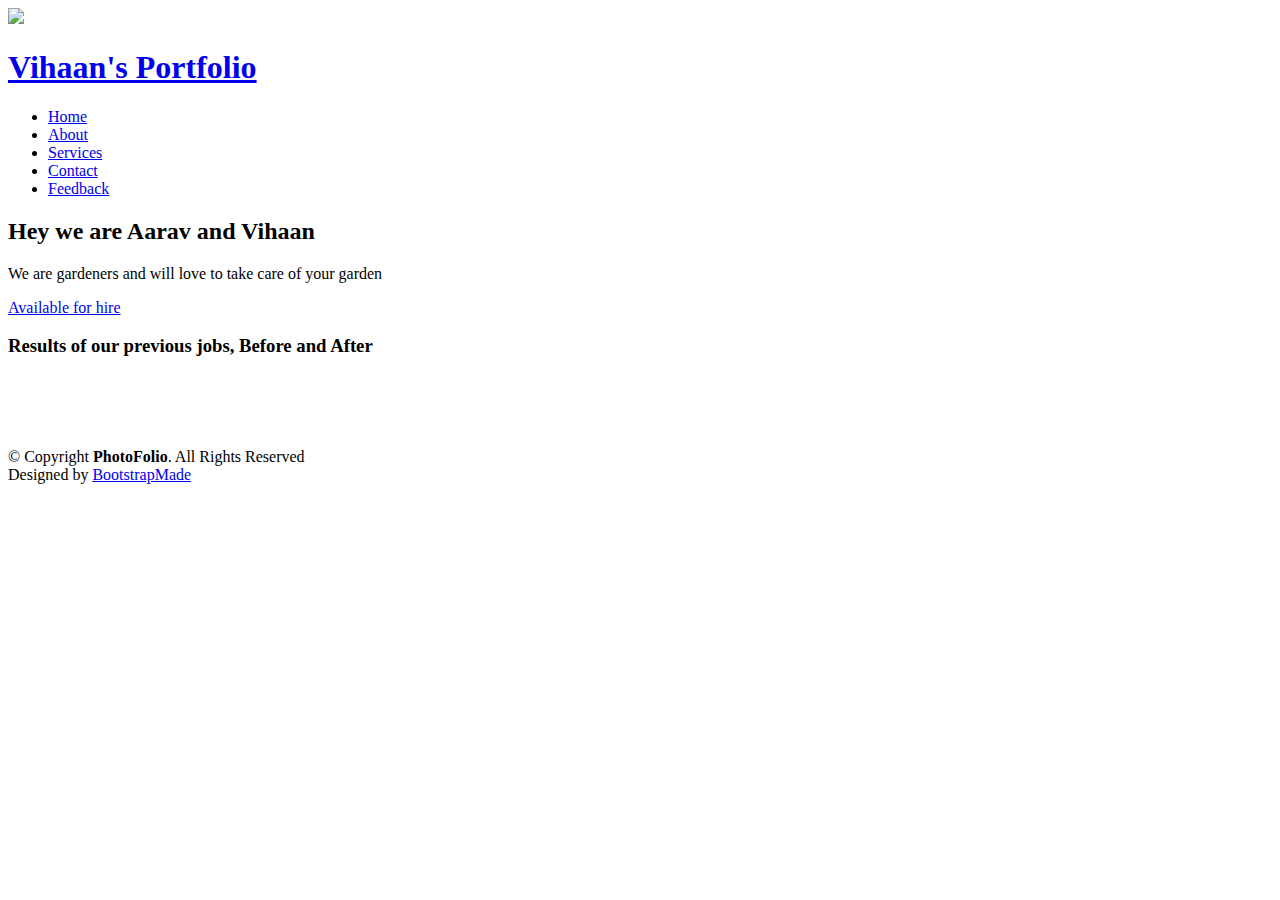
==== index.html @ d5231eed "index out of hireus folder" ====
<!DOCTYPE html>
<html lang="en">

<head>
  <meta charset="utf-8">
  <meta content="width=device-width, initial-scale=1.0" name="viewport">

  <title>Vihaan's Portfolio</title>
  <meta content="" name="description">
  <meta content="" name="keywords">

  <!-- Favicons -->
  <link href=" Your_paragraph_text__2_-removebg-preview.png" rel="icon">
  <link href="assets/img/apple-touch-icon.png" rel="apple-touch-icon">

  <!-- Google Fonts -->
  <link rel="preconnect" href="https://fonts.googleapis.com">
  <link rel="preconnect" href="https://fonts.gstatic.com" crossorigin>
  <link href="https://fonts.googleapis.com/css2?family=Open+Sans:ital,wght@0,300;0,400;0,500;0,600;0,700;1,300;1,400;1,600;1,700&family=Inter:ital,wght@0,300;0,400;0,500;0,600;0,700;1,300;1,400;1,500;1,600;1,700&family=Cardo:ital,wght@0,400;0,700;1,400&display=swap" rel="stylesheet">

  <!-- Vendor CSS Files -->
  <link href="assets/vendor/bootstrap/css/bootstrap.min.css" rel="stylesheet">
  <link href="assets/vendor/bootstrap-icons/bootstrap-icons.css" rel="stylesheet">
  <link href="assets/vendor/swiper/swiper-bundle.min.css" rel="stylesheet">
  <link href="assets/vendor/glightbox/css/glightbox.min.css" rel="stylesheet">
  <link href="assets/vendor/aos/aos.css" rel="stylesheet">

  <!-- Template Main CSS File -->
  <link href="assets/css/main.css" rel="stylesheet">

  <!-- =======================================================
  * Template Name: PhotoFolio
  * Updated: Sep 18 2023 with Bootstrap v5.3.2
  * Template URL: https://bootstrapmade.com/photofolio-bootstrap-photography-website-template/
  * Author: BootstrapMade.com
  * License: https://bootstrapmade.com/license/
  ======================================================== -->
</head>

<body>

  <!-- ======= Header ======= -->
  <header id="header" class="header d-flex align-items-center fixed-top">
    <div class="container-fluid d-flex align-items-center justify-content-between">

      <a href="index.html" class="logo d-flex align-items-center  me-auto me-lg-0">
        <!-- Uncomment Athe line below if you also wish to use an image logo -->
        <!-- <img src="assets/img/logo.png" alt=""> -->
        <i>
          <img src=" Your_paragraph_text__2_-removebg-preview.png">
        </i>
        <h1>Vihaan's Portfolio</h1>
      </a>

      <nav id="navbar" class="navbar">
        <ul>
          <li><a href="/PhotoFolio/index.html" class="active">Home</a></li>
          <li><a href=" Hobbies.html">About</a></li>
          <li><a href="services.html">Services</a></li>
          <li><a href="contact.html">Contact</a></li>
          <li><a href=" Feedback.html">Feedback</a></li>
        </ul>
      </nav><!-- .navbar -->

      <div class="header-social-links">
        <a href="#" class="twitter"><i class="bi bi-twitter"></i></a>
        <a href="#" class="facebook"><i class="bi bi-facebook"></i></a>
        <a href="#" class="instagram"><i class="bi bi-instagram"></i></a>
        <a href="#" class="linkedin"><i class="bi bi-linkedin"></i></i></a>
      </div>
      <i class="mobile-nav-toggle mobile-nav-show bi bi-list"></i>
      <i class="mobile-nav-toggle mobile-nav-hide d-none bi bi-x"></i>

    </div>
  </header><!-- End Header -->

  <!-- ======= Hero Section ======= -->
  <section id="hero" class="hero d-flex flex-column justify-content-center align-items-center" data-aos="fade" data-aos-delay="1500">
    <div class="container">
      <div class="row justify-content-center">
        <div class="col-lg-6 text-center">
          <h2>Hey we are Aarav and Vihaan</h2>
          <p>We are gardeners and will love to take care of your garden</p>
          <a href="contact.html" class="btn-get-started">Available for hire</a>
        </div>
      </div>
    </div>
  </section><!-- End Hero Section -->

  <main id="main" data-aos="fade" data-aos-delay="1500">
<h3>Results of our previous jobs, Before and After</h3>
    <!-- ======= Gallery Section ======= -->
    <section id="gallery" class="gallery">
      <div class="container-fluid">

        <div class="row gy-4 justify-content-center">
          <div class="col-xl-3 col-lg-4 col-md-6">
            <div class="gallery-item h-100">
              <img src="IMG_8308.jpg" class="img-fluid imgfront" alt="">
              <div class="gallery-links d-flex align-items-center justify-content-center">
                <a href="IMG_8308.jpg" title="Seattle" class="glightbox preview-link"><i class="bi bi-arrows-angle-expand"></i></a>
              </div>
            </div>
          </div><!-- End Gallery Item -->
          <div class="col-xl-3 col-lg-4 col-md-6">
            <div class="gallery-item h-100">
              <img src="IMG_8309.jpg" class="img-fluid imgfront" alt="">
              <div class="gallery-links d-flex align-items-center justify-content-center">
                <a href="IMG_8309.jpg" title="India" class="glightbox preview-link"><i class="bi bi-arrows-angle-expand"></i></a>
              </div>
            </div>
          </div><!-- End Gallery Item -->
          <div class="col-xl-3 col-lg-4 col-md-6">
            <div class="gallery-item h-100">
              <img src="" class="img-fluid imgfront" alt="">
              <div class="gallery-links d-flex align-items-center justify-content-center">
                <a href="" title="Denver, Colorado" class="glightbox preview-link"><i class="bi bi-arrows-angle-expand"></i></a>
                <a href="gallery-single.html" class="details-link"><i class="bi bi-link-45deg"></i></a>
              </div>
            </div>
          </div><!-- End Gallery Item -->
          <div class="col-xl-3 col-lg-4 col-md-6">
            <div class="gallery-item h-100">
              <img src="" class="img-fluid imgfront" alt="">
              <div class="gallery-links d-flex align-items-center justify-content-center">
                <a href=" Key west.jpg" title="Key West, Flordia" class="glightbox preview-link"><i class="bi bi-arrows-angle-expand"></i></a>
                <a href="gallery-single.html" class="details-link"><i class="bi bi-link-45deg"></i></a>
              </div>
            </div>
          </div><!-- End Gallery Item -->
         <!-- End Gallery Section -->

  </main><!-- End #main -->

  <!-- ======= Footer ======= -->
  <footer id="footer" class="footer">
    <div class="container">
      <div class="copyright">
        &copy; Copyright <strong><span>PhotoFolio</span></strong>. All Rights Reserved
      </div>
      <div class="credits">
        <!-- All the links in the footer should remain intact. -->
        <!-- You can delete the links only if you purchased the pro version. -->
        <!-- Licensing information: https://bootstrapmade.com/license/ -->
        <!-- Purchase the pro version with working PHP/AJAX contact form: https://bootstrapmade.com/photofolio-bootstrap-photography-website-template/ -->
        Designed by <a href="https://bootstrapmade.com/">BootstrapMade</a>
      </div>
    </div>
  </footer><!-- End Footer -->

  <a href="#" class="scroll-top d-flex align-items-center justify-content-center"><i class="bi bi-arrow-up-short"></i></a>

  <div id="preloader">
    <div class="line"></div>
  </div>

  <!-- Vendor JS Files -->
  <script src="assets/vendor/bootstrap/js/bootstrap.bundle.min.js"></script>
  <script src="assets/vendor/swiper/swiper-bundle.min.js"></script>
  <script src="assets/vendor/glightbox/js/glightbox.min.js"></script>
  <script src="assets/vendor/aos/aos.js"></script>
  <script src="assets/vendor/php-email-form/validate.js"></script>

  <!-- Template Main JS File -->
  <script src="assets/js/main.js"></script>

</body>

</html>
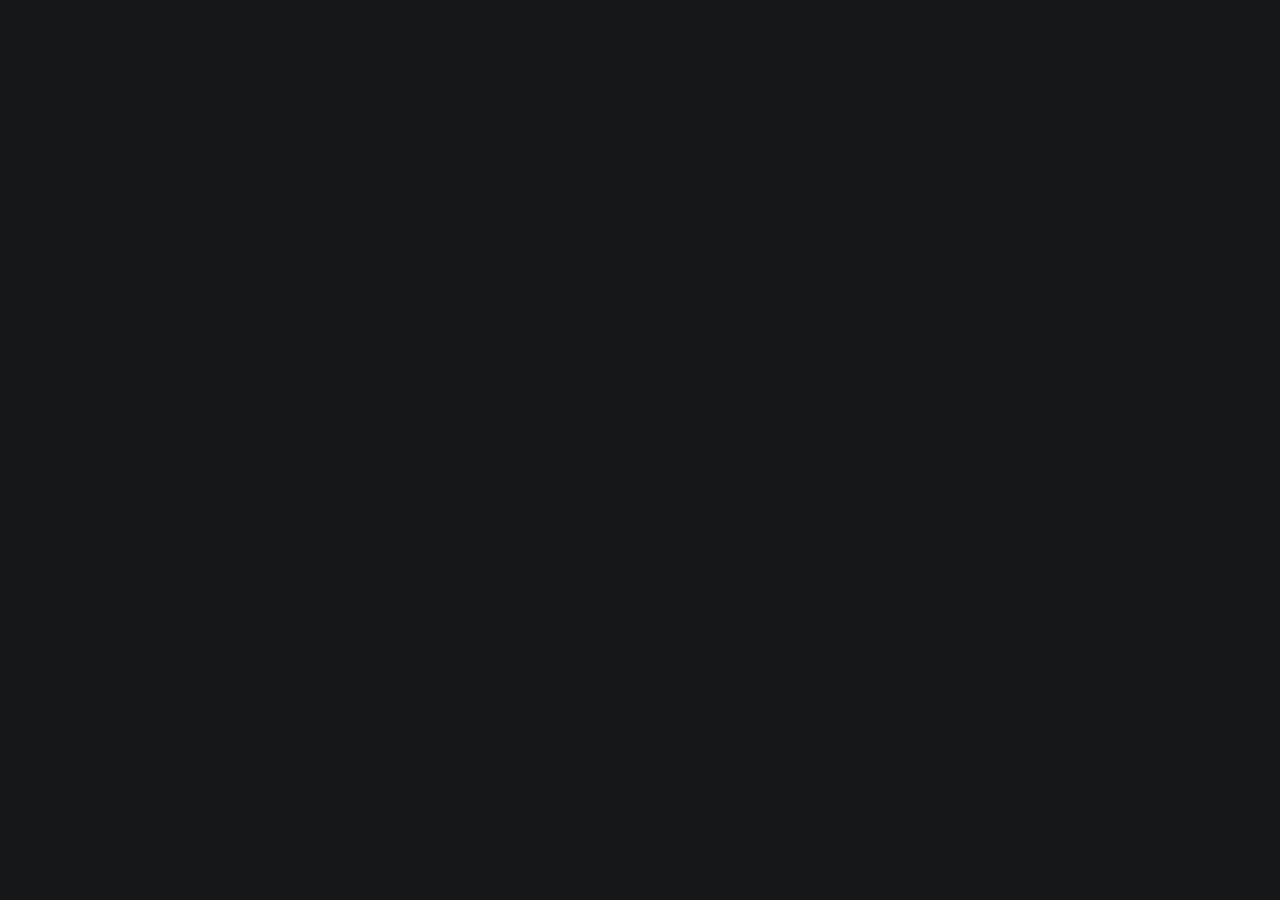
==== commit c3d906a2: "Update index.html" ====
--- a/index.html
+++ b/index.html
@@ -148,7 +148,7 @@
     </div>
   </footer><!-- End Footer -->
 
-  <a href="#" class="scroll-top d-flex align-items-center justify-content-center"><i class="bi bi-arrow-up-short"></i></a>
+    <a href="#" class="scroll-top d-flex align-items-center justify-content-center"><i class="bi bi-arrow-up-short"></i></a>
 
   <div id="preloader">
     <div class="line"></div>
@@ -166,4 +166,4 @@
 
 </body>
 
-</html>+</html>
